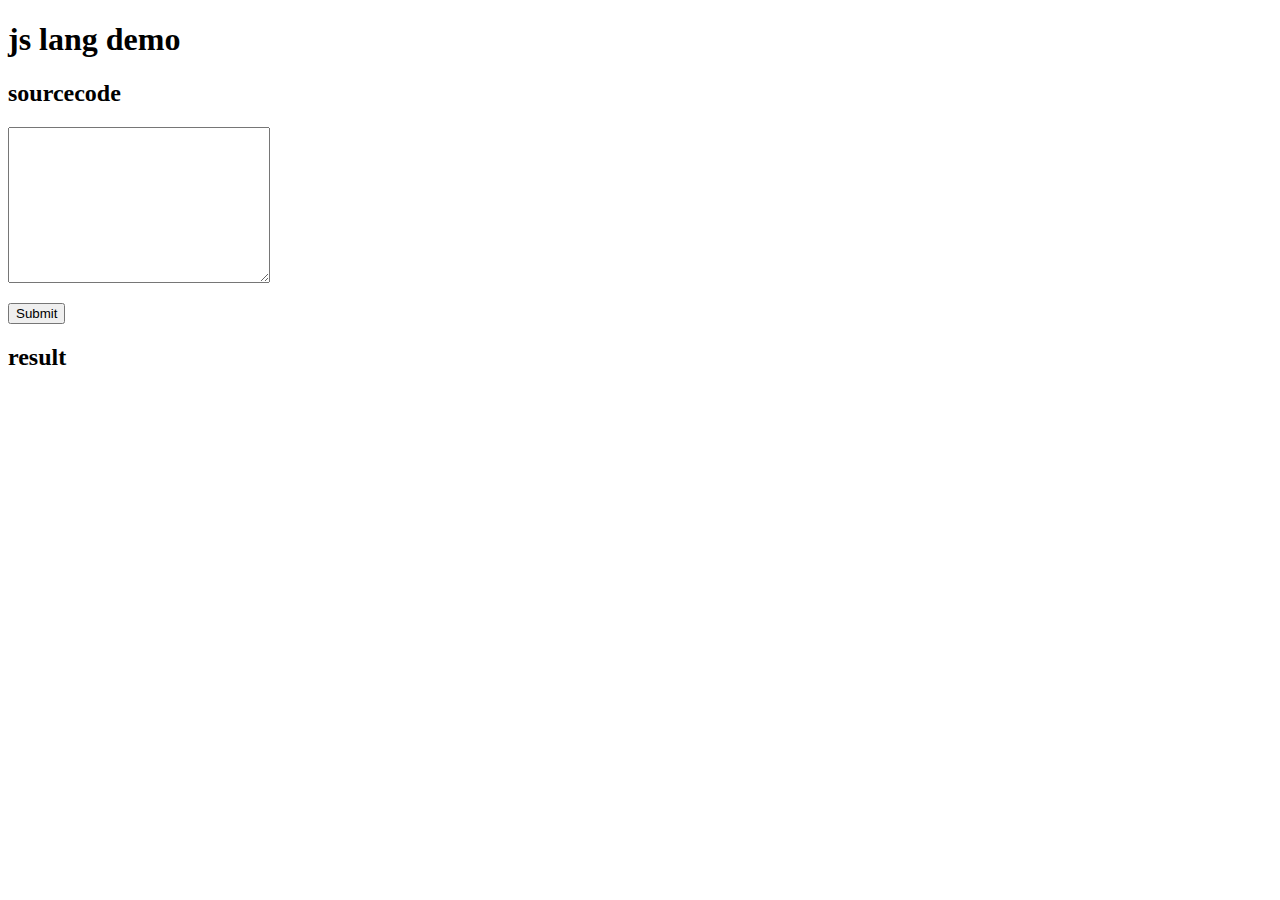
==== demo/index.html @ bb5b78ef "フォルダの構成を色々変えて、デモ部分をざっと書いてみた。" ====
<!DOCTYPE html>
<html lang="ja">
  <head>
    <meta http-equiv="Content-Type" content="text/html; charset=UTF-8" />
    <title>js lang demo</title>
    <script type="text/javascript" src="js/jquery-1.8.2.js"></script>
    <script type="text/javascript" src="js/demo.js"></script>
  </head>
  <body>
    <div id="wrap">
      <h1>js lang demo</h1>
      <h2>sourcecode</h2>
      <form id="demo-form">
        <p><textarea name="sourcecode" cols="30" rows="10"></textarea></p>
        <p><input type="submit" /></p>
      </form>
      <h2>result</h2>
      <pre id="demo-result"></pre>
    </div>
  </body>
</html>
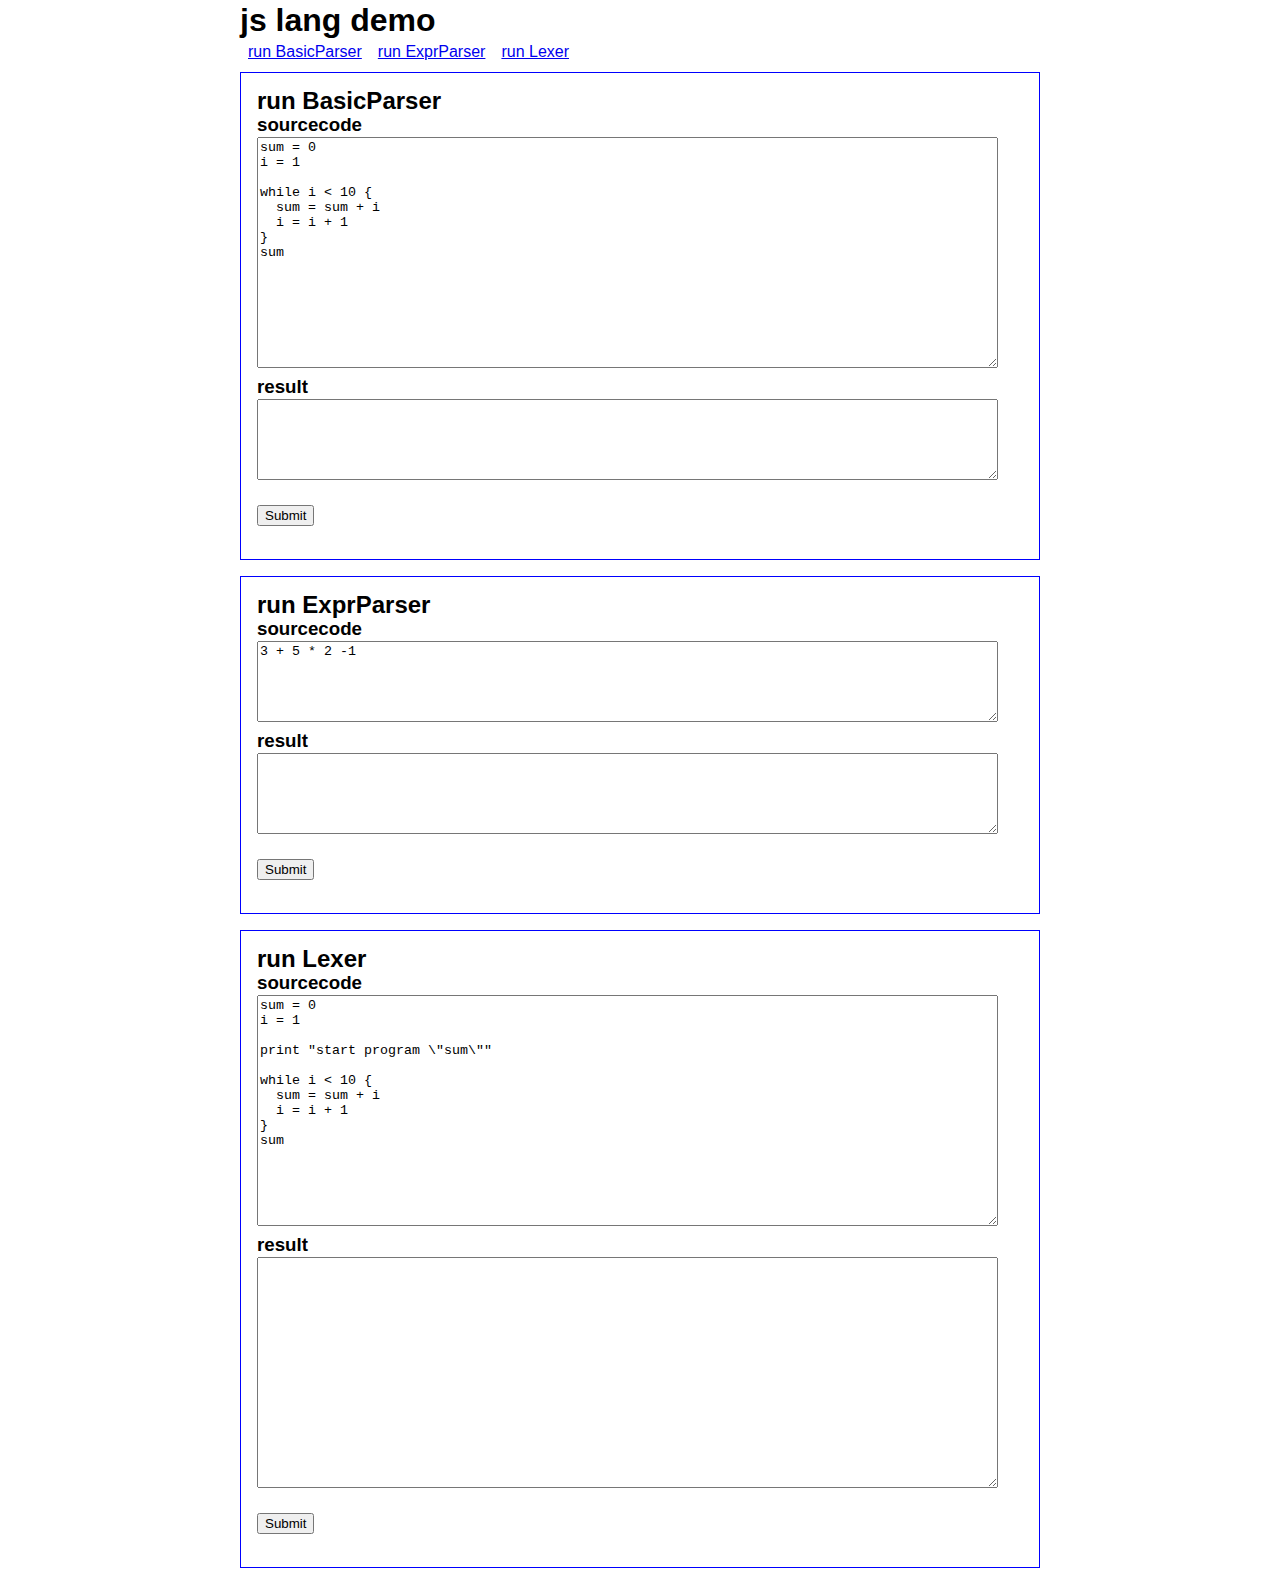
==== commit 49aa5996: "デモ環境さらに手直し。 ・programごとに改行するようにした ・課題用にすこしhtml修正" ====
--- a/demo/index.html
+++ b/demo/index.html
@@ -3,19 +3,101 @@
   <head>
     <meta http-equiv="Content-Type" content="text/html; charset=UTF-8" />
     <title>js lang demo</title>
-    <script type="text/javascript" src="js/jquery-1.8.2.js"></script>
-    <script type="text/javascript" src="js/demo.js"></script>
+    <script data-main="js/demo" src="js/require-jquery.js"></script>
+    <style type="text/css">
+body {
+  line-height: 150%;
+  font-family: sans-serif;
+}
+h1,h2,h3 {
+  padding: 0em;
+  margin: 0em;
+}
+
+#wrap {
+  width: 50em;
+  margin: 0em auto;
+}
+section {
+  border: solid 0.1em blue;
+  padding: 1em;
+  margin: 0em 0em 1em 0em;
+}
+#g-navi ul {
+  display: block;
+  overflow: hidden;
+  padding: 0em;
+  margin: 0em;
+}
+#g-navi ul li {
+  display: block;
+  float:left;
+  padding: 0.5em;
+  margin: 0em;
+}
+
+    </style>
   </head>
   <body>
     <div id="wrap">
       <h1>js lang demo</h1>
-      <h2>sourcecode</h2>
-      <form id="demo-form">
-        <p><textarea name="sourcecode" cols="30" rows="10"></textarea></p>
-        <p><input type="submit" /></p>
-      </form>
-      <h2>result</h2>
-      <pre id="demo-result"></pre>
+
+      <nav id="g-navi">
+        <ul>
+          <li><a href="#basicparser">run BasicParser</a></li>
+          <li><a href="#exprparser">run ExprParser</a></li>
+          <li><a href="#lexer">run Lexer</a></li>
+        </ul>
+      </nav>
+
+      <section id="basicparser">
+        <h2>run BasicParser</h2>
+        <form id="demo-form-basicparser">
+          <h3>sourcecode</h3>
+            <textarea name="sourcecode" cols="90" rows="15">sum = 0
+i = 1
+
+while i < 10 {
+  sum = sum + i
+  i = i + 1
+}
+sum</textarea>
+          <h3>result</h3>
+          <textarea name="result" cols="90" rows="5"></textarea>
+          <p><input type="submit" /></p>
+        </form>
+      </section>
+
+      <section id="exprparser">
+        <h2>run ExprParser</h2>
+        <form id="demo-form-exprparser">
+          <h3>sourcecode</h3>
+          <textarea name="sourcecode" cols="90" rows="5">3 + 5 * 2 -1</textarea>
+          <h3>result</h3>
+          <textarea name="result" cols="90" rows="5"></textarea>
+          <p><input type="submit" /></p>
+        </form>
+      </section>
+
+      <section id="lexer">
+        <h2>run Lexer</h2>
+        <form id="demo-form-lexer">
+          <h3>sourcecode</h3>
+            <textarea name="sourcecode" cols="90" rows="15">sum = 0
+i = 1
+
+print "start program \"sum\""
+
+while i < 10 {
+  sum = sum + i
+  i = i + 1
+}
+sum</textarea>
+          <h3>result</h3>
+          <textarea name="result" cols="90" rows="15"></textarea>
+          <p><input type="submit" /></p>
+        </form>
+      </section>
     </div>
   </body>
 </html>
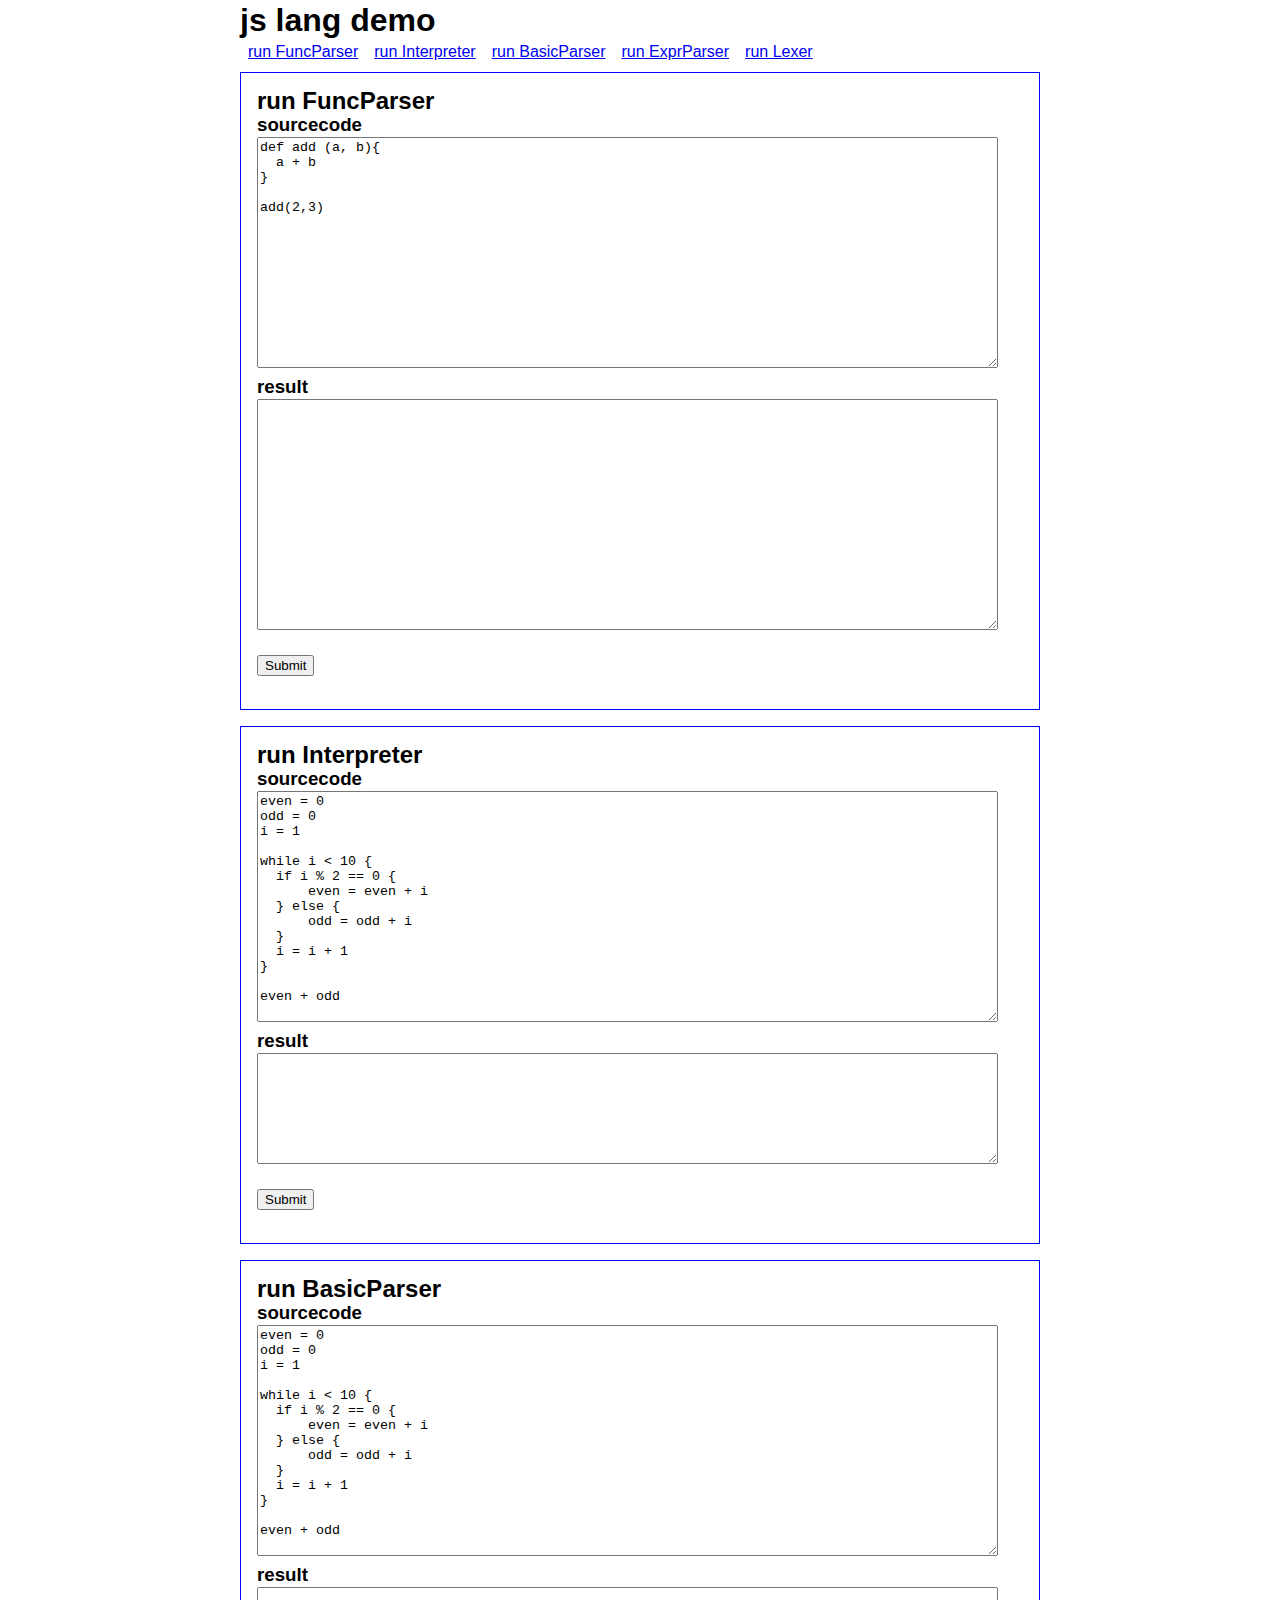
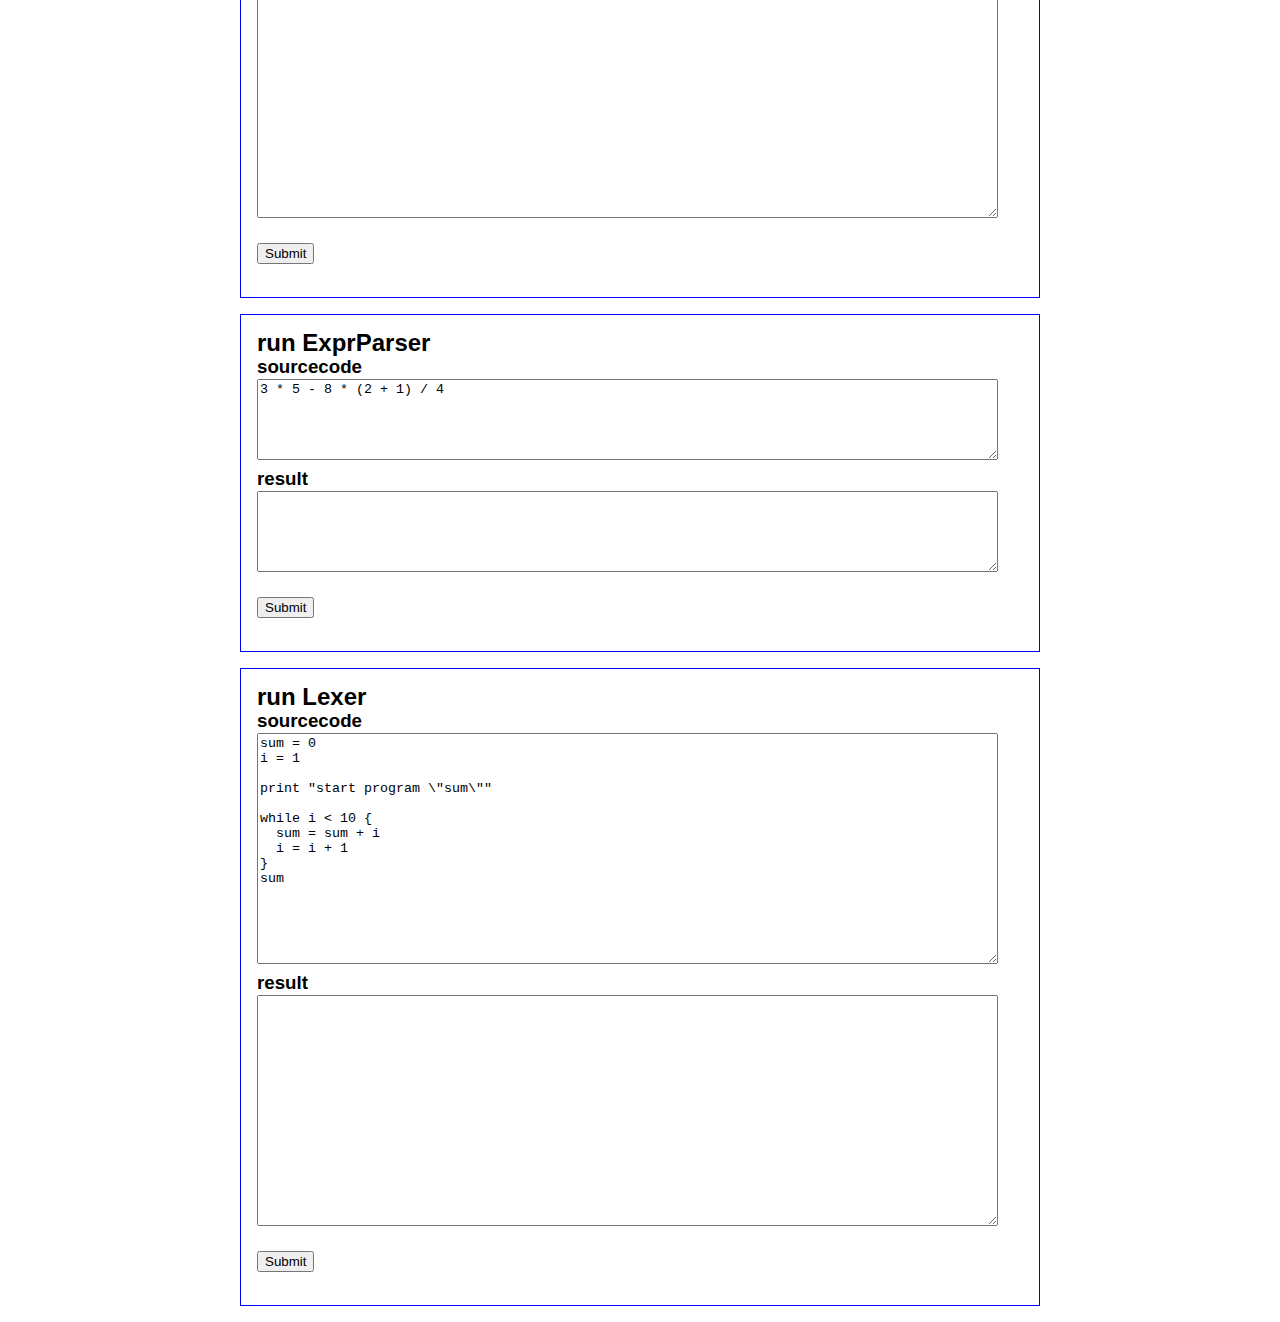
==== commit aca5cdbd: "Merge branch 'master' of https://github.com/fnobi/hhlab-mylanguage" ====
--- a/demo/index.html
+++ b/demo/index.html
@@ -1,103 +1,122 @@
-<!DOCTYPE html>
-<html lang="ja">
-  <head>
-    <meta http-equiv="Content-Type" content="text/html; charset=UTF-8" />
-    <title>js lang demo</title>
-    <script data-main="js/demo" src="js/require-jquery.js"></script>
-    <style type="text/css">
-body {
-  line-height: 150%;
-  font-family: sans-serif;
-}
-h1,h2,h3 {
-  padding: 0em;
-  margin: 0em;
-}
-
-#wrap {
-  width: 50em;
-  margin: 0em auto;
-}
-section {
-  border: solid 0.1em blue;
-  padding: 1em;
-  margin: 0em 0em 1em 0em;
-}
-#g-navi ul {
-  display: block;
-  overflow: hidden;
-  padding: 0em;
-  margin: 0em;
-}
-#g-navi ul li {
-  display: block;
-  float:left;
-  padding: 0.5em;
-  margin: 0em;
-}
-
-    </style>
-  </head>
-  <body>
-    <div id="wrap">
-      <h1>js lang demo</h1>
-
-      <nav id="g-navi">
-        <ul>
-          <li><a href="#basicparser">run BasicParser</a></li>
-          <li><a href="#exprparser">run ExprParser</a></li>
-          <li><a href="#lexer">run Lexer</a></li>
-        </ul>
-      </nav>
-
-      <section id="basicparser">
-        <h2>run BasicParser</h2>
-        <form id="demo-form-basicparser">
-          <h3>sourcecode</h3>
-            <textarea name="sourcecode" cols="90" rows="15">sum = 0
-i = 1
-
-while i < 10 {
-  sum = sum + i
-  i = i + 1
-}
-sum</textarea>
-          <h3>result</h3>
-          <textarea name="result" cols="90" rows="5"></textarea>
-          <p><input type="submit" /></p>
-        </form>
-      </section>
-
-      <section id="exprparser">
-        <h2>run ExprParser</h2>
-        <form id="demo-form-exprparser">
-          <h3>sourcecode</h3>
-          <textarea name="sourcecode" cols="90" rows="5">3 + 5 * 2 -1</textarea>
-          <h3>result</h3>
-          <textarea name="result" cols="90" rows="5"></textarea>
-          <p><input type="submit" /></p>
-        </form>
-      </section>
-
-      <section id="lexer">
-        <h2>run Lexer</h2>
-        <form id="demo-form-lexer">
-          <h3>sourcecode</h3>
-            <textarea name="sourcecode" cols="90" rows="15">sum = 0
-i = 1
-
-print "start program \"sum\""
-
-while i < 10 {
-  sum = sum + i
-  i = i + 1
-}
-sum</textarea>
-          <h3>result</h3>
-          <textarea name="result" cols="90" rows="15"></textarea>
-          <p><input type="submit" /></p>
-        </form>
-      </section>
-    </div>
-  </body>
-</html>
+<!DOCTYPE html>
+<html lang="ja">
+  <head>
+    <meta http-equiv="Content-Type" content="text/html; charset=UTF-8" />
+    <title>js lang demo</title>
+    <script data-main="js/demo" src="js/require-jquery.js"></script>
+    <script type="text/javascript" src="js/TabView.js"></script>
+    <script type="text/javascript">$(function () {new TabView('#g-navi');});</script>
+    <script type="text/javascript" src="js/SourceView.js"></script>
+    <script type="text/javascript">$(function () {new SourceView('body');});</script>
+    <link rel="stylesheet" type="text/css" href="css/styles.css" />
+  </head>
+  <body>
+    <div id="wrap">
+      <h1>js lang demo</h1>
+
+      <nav id="g-navi">
+        <ul>
+          <li><a href="#funcparser">run FuncParser</a></li>
+          <li><a href="#interpreter">run Interpreter</a></li>
+          <li><a href="#basicparser">run BasicParser</a></li>
+          <li><a href="#exprparser">run ExprParser</a></li>
+          <li><a href="#lexer">run Lexer</a></li>
+        </ul>
+      </nav>
+
+      <section id="funcparser">
+        <h2>run FuncParser</h2>
+        <form id="demo-form-funcparser">
+          <h3>sourcecode</h3>
+            <textarea name="sourcecode" cols="90" rows="15">def add (a, b){
+  a + b
+}
+
+add(2,3)</textarea>
+          <h3>result</h3>
+          <textarea name="result" cols="90" rows="15"></textarea>
+          <p><input type="submit" /></p>
+        </form>
+      </section>
+
+      <section id="interpreter">
+        <h2>run Interpreter</h2>
+        <form id="demo-form-interpreter">
+          <h3>sourcecode</h3>
+            <textarea name="sourcecode" cols="90" rows="15">even = 0
+odd = 0
+i = 1
+
+while i < 10 {
+  if i % 2 == 0 {
+      even = even + i
+  } else {
+      odd = odd + i
+  }
+  i = i + 1
+}
+
+even + odd</textarea>
+          <h3>result</h3>
+          <textarea name="result" cols="90" rows="7"></textarea>
+          <p><input type="submit" /></p>
+        </form>
+      </section>
+
+      <section id="basicparser">
+        <h2>run BasicParser</h2>
+        <form id="demo-form-basicparser">
+          <h3>sourcecode</h3>
+            <textarea name="sourcecode" cols="90" rows="15">even = 0
+odd = 0
+i = 1
+
+while i < 10 {
+  if i % 2 == 0 {
+      even = even + i
+  } else {
+      odd = odd + i
+  }
+  i = i + 1
+}
+
+even + odd</textarea>
+          <h3>result</h3>
+          <textarea name="result" cols="90" rows="15"></textarea>
+          <p><input type="submit" /></p>
+        </form>
+      </section>
+
+      <section id="exprparser">
+        <h2>run ExprParser</h2>
+        <form id="demo-form-exprparser">
+          <h3>sourcecode</h3>
+          <textarea name="sourcecode" cols="90" rows="5">3 * 5 - 8 * (2 + 1) / 4</textarea>
+          <h3>result</h3>
+          <textarea name="result" cols="90" rows="5"></textarea>
+          <p><input type="submit" /></p>
+        </form>
+      </section>
+
+      <section id="lexer">
+        <h2>run Lexer</h2>
+        <form id="demo-form-lexer">
+          <h3>sourcecode</h3>
+            <textarea name="sourcecode" cols="90" rows="15">sum = 0
+i = 1
+
+print "start program \"sum\""
+
+while i < 10 {
+  sum = sum + i
+  i = i + 1
+}
+sum</textarea>
+          <h3>result</h3>
+          <textarea name="result" cols="90" rows="15"></textarea>
+          <p><input type="submit" /></p>
+        </form>
+      </section>
+    </div>
+  </body>
+</html>
--- a/demo/css/styles.css
+++ b/demo/css/styles.css
@@ -0,0 +1,30 @@
+body {
+  line-height: 150%;
+  font-family: sans-serif;
+}
+h1,h2,h3 {
+  padding: 0em;
+  margin: 0em;
+}
+
+#wrap {
+  width: 50em;
+  margin: 0em auto;
+}
+#wrap section {
+  border: solid 0.1em blue;
+  padding: 1em;
+  margin: 0em 0em 1em 0em;
+}
+#g-navi ul {
+  display: block;
+  overflow: hidden;
+  padding: 0em;
+  margin: 0em;
+}
+#g-navi ul li {
+  display: block;
+  float:left;
+  padding: 0.5em;
+  margin: 0em;
+}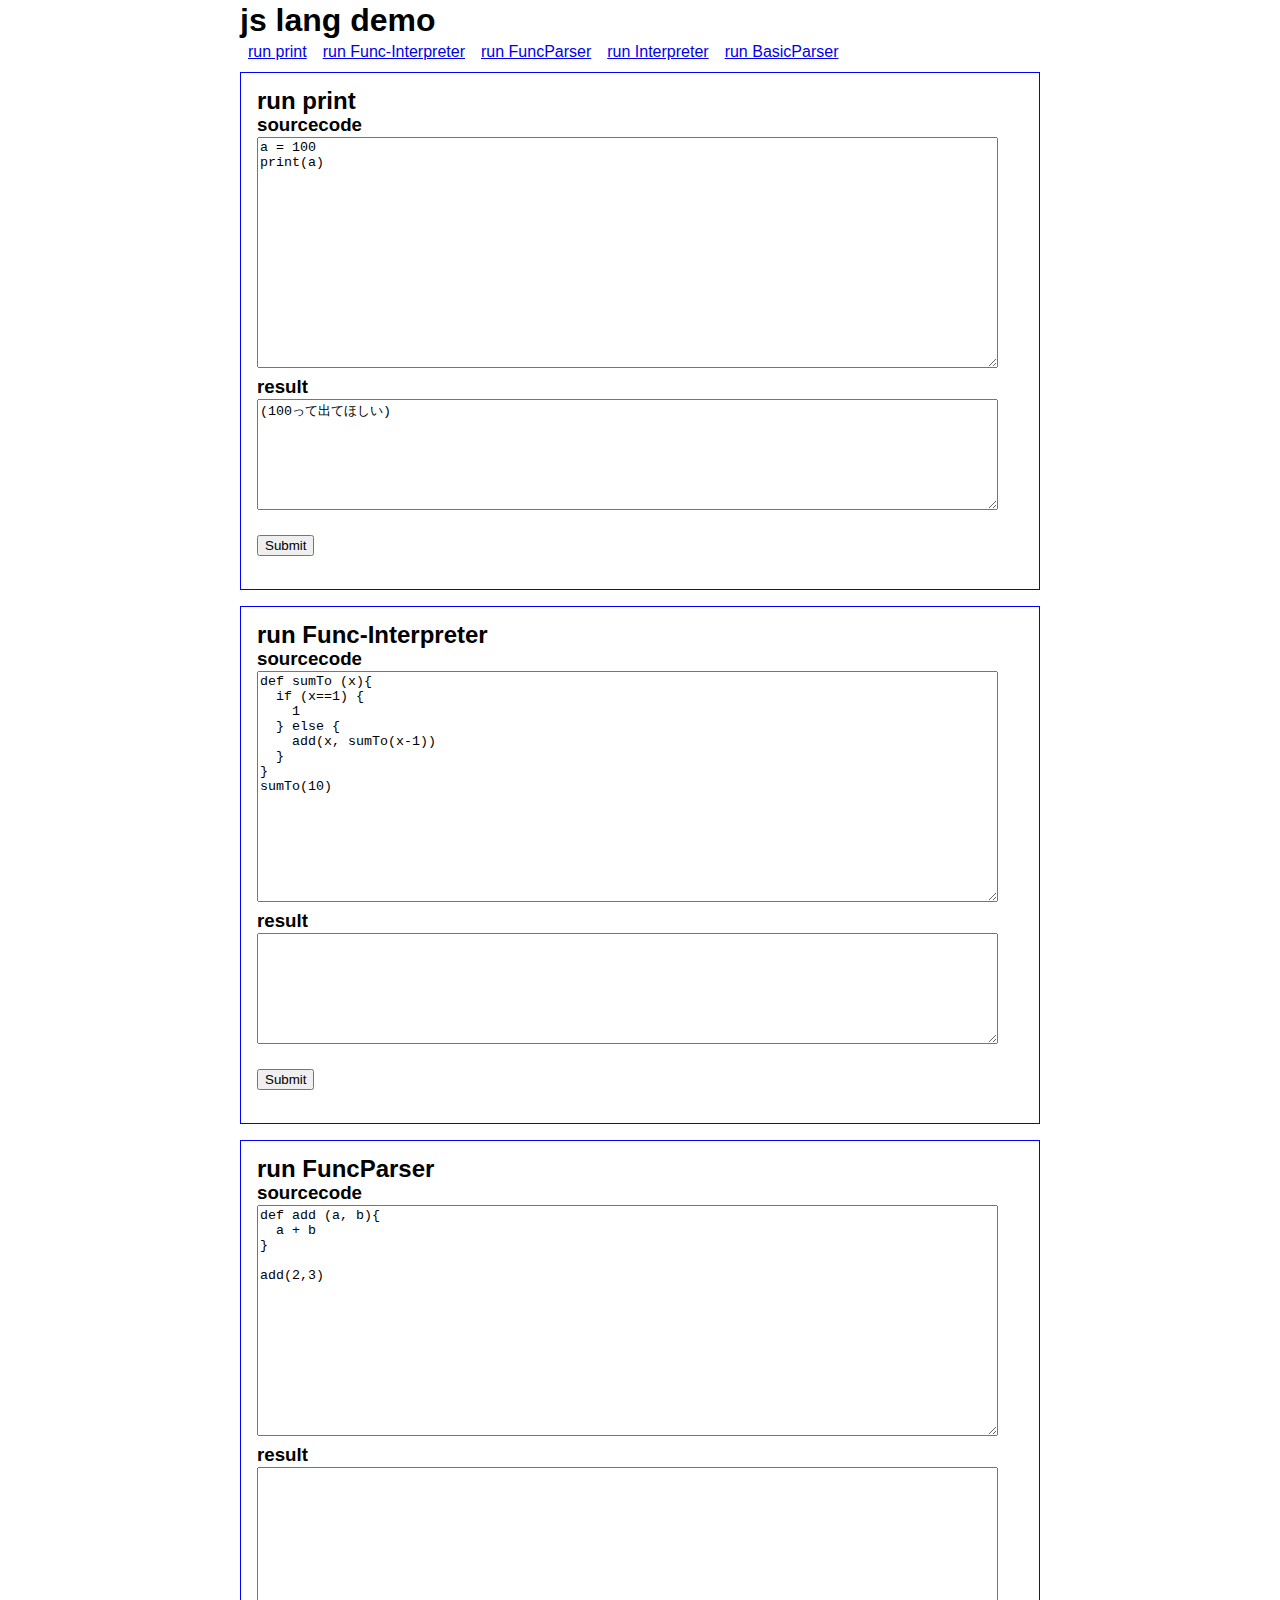
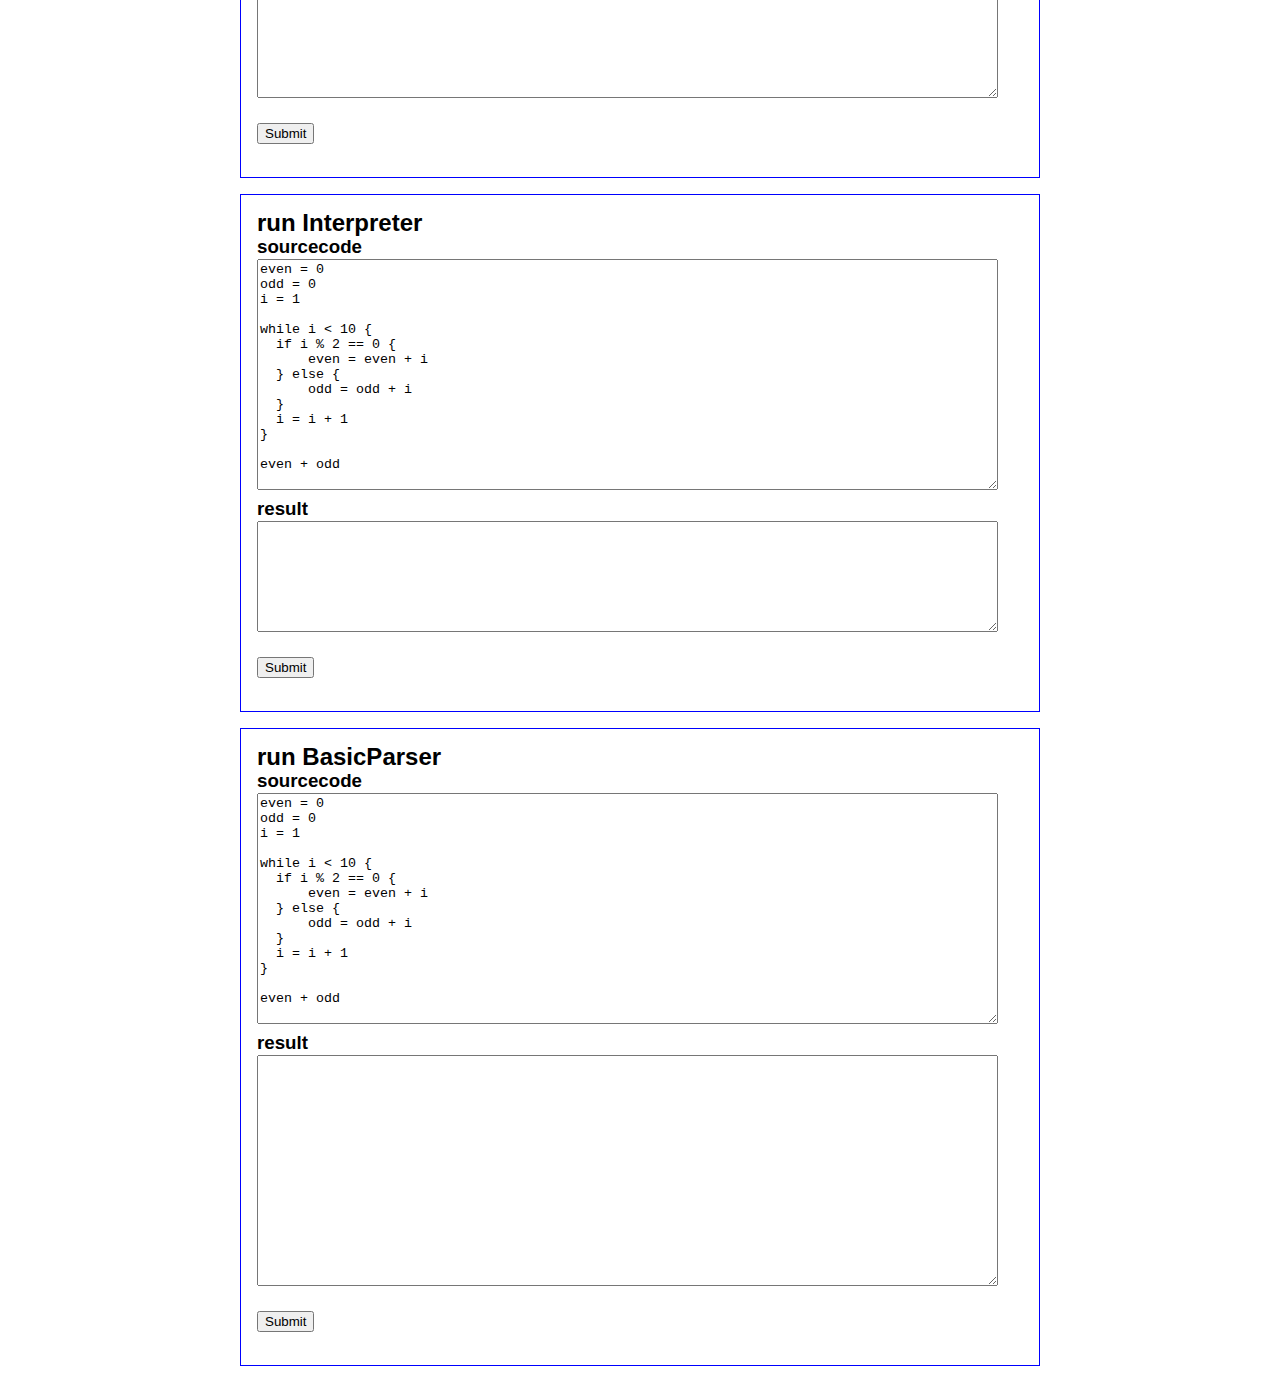
==== commit d324482e: "FuncInterpreterのdemoに、add(a,b)を入れ込んでみた。" ====
--- a/demo/index.html
+++ b/demo/index.html
@@ -16,13 +16,46 @@
 
       <nav id="g-navi">
         <ul>
+          <li><a href="#print">run print</a></li>
+          <li><a href="#func-interpreter">run Func-Interpreter</a></li>
           <li><a href="#funcparser">run FuncParser</a></li>
           <li><a href="#interpreter">run Interpreter</a></li>
           <li><a href="#basicparser">run BasicParser</a></li>
-          <li><a href="#exprparser">run ExprParser</a></li>
-          <li><a href="#lexer">run Lexer</a></li>
+          <!--<li><a href="#exprparser">run ExprParser</a></li>-->
+          <!--<li><a href="#lexer">run Lexer</a></li>-->
         </ul>
       </nav>
+
+      <section id="print">
+        <h2>run print</h2>
+        <form id="demo-form-print">
+          <h3>sourcecode</h3>
+            <textarea name="sourcecode" cols="90" rows="15">a = 100
+print(a)</textarea>
+          <h3>result</h3>
+          <textarea name="result" cols="90" rows="7">(100って出てほしい)</textarea>
+          <p><input type="submit" /></p>
+        </form>
+      </section>
+
+      <section id="func-interpreter">
+        <h2>run Func-Interpreter</h2>
+        <form id="demo-form-func-interpreter">
+          <h3>sourcecode</h3>
+            <textarea name="sourcecode" cols="90" rows="15">def sumTo (x){
+  if (x==1) {
+    1
+  } else {
+    add(x, sumTo(x-1))
+  }
+}
+sumTo(10)
+</textarea>
+          <h3>result</h3>
+          <textarea name="result" cols="90" rows="7"></textarea>
+          <p><input type="submit" /></p>
+        </form>
+      </section>
 
       <section id="funcparser">
         <h2>run FuncParser</h2>
@@ -87,6 +120,7 @@
         </form>
       </section>
 
+<!--
       <section id="exprparser">
         <h2>run ExprParser</h2>
         <form id="demo-form-exprparser">
@@ -97,7 +131,8 @@
           <p><input type="submit" /></p>
         </form>
       </section>
-
+-->
+<!--
       <section id="lexer">
         <h2>run Lexer</h2>
         <form id="demo-form-lexer">
@@ -117,6 +152,7 @@
           <p><input type="submit" /></p>
         </form>
       </section>
+-->
     </div>
   </body>
 </html>
